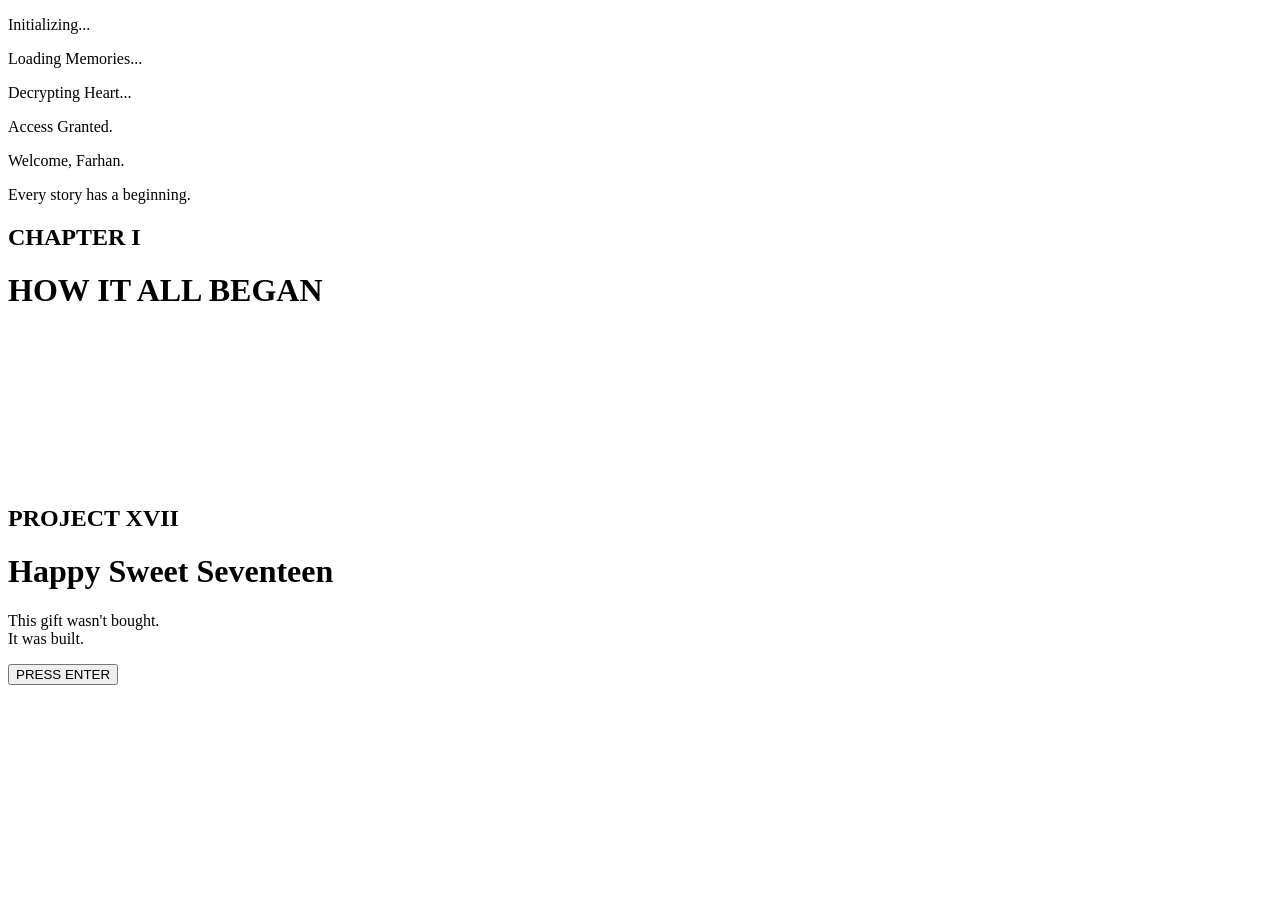
==== index.html @ cd81f5ec "Add files via upload" ====
<!DOCTYPE html>
<html lang="en">

<head>

    <meta charset="UTF-8">
    <meta name="viewport" content="width=device-width, initial-scale=1.0">

    <title>PROJECT XVII | For Farhan</title>

    <link rel="icon" href="favicon.ico">

    <!-- CSS -->
    <link rel="stylesheet" href="../css/style.css">
    <link rel="stylesheet" href="../css/loading.css">
    <link rel="stylesheet" href="../css/animations.css">
    <link rel="stylesheet" href="../css/responsive.css">

</head>

<body>

    <!-- ========================= -->
    <!-- LOADING SCREEN -->
    <!-- ========================= -->

    <div id="loading-screen">

        <div class="terminal">

            <p class="line">Initializing...</p>
            <p class="line">Loading Memories...</p>
            <p class="line">Decrypting Heart...</p>
            <p class="line">Access Granted.</p>
            <p class="line welcome">Welcome, Farhan.</p>

        </div>

    </div>

    <!-- ========================= -->
    <!-- TRANSITION SCREEN -->
    <!-- ========================= -->

    <div id="transition-screen">

        <div class="chapter-content">

            <p>Every story has a beginning.</p>

            <h2>CHAPTER I</h2>

            <h1>HOW IT ALL BEGAN</h1>

        </div>

    </div>

    <!-- ========================= -->
    <!-- LANDING PAGE -->
    <!-- ========================= -->

<main id="landing-page">

    <!-- Background Canvas -->
    <canvas id="particles"></canvas>

    <!-- Glow Background -->
    <div class="bg-glow"></div>

    <!-- Gradient Overlay -->
    <div class="overlay"></div>

    <!-- Content -->
    <div class="content">

        <h2>PROJECT XVII</h2>

        <h1>Happy Sweet Seventeen</h1>

        <p>
            This gift wasn't bought.
            <br>
            It was built.
        </p>

        <button id="enterBtn">

            <span></span>

            PRESS ENTER

        </button>

    </div>

</main>


    <div id="cursor"></div>
    <div id="cursor-glow"></div>

    <!-- JavaScript -->
    <script src="../js/loading.js"></script>
    <script src="../js/main.js"></script>
    <script src="../js/particles.js"></script>
    <script src="js/cursor.js"></script>
    
</body>

</html>
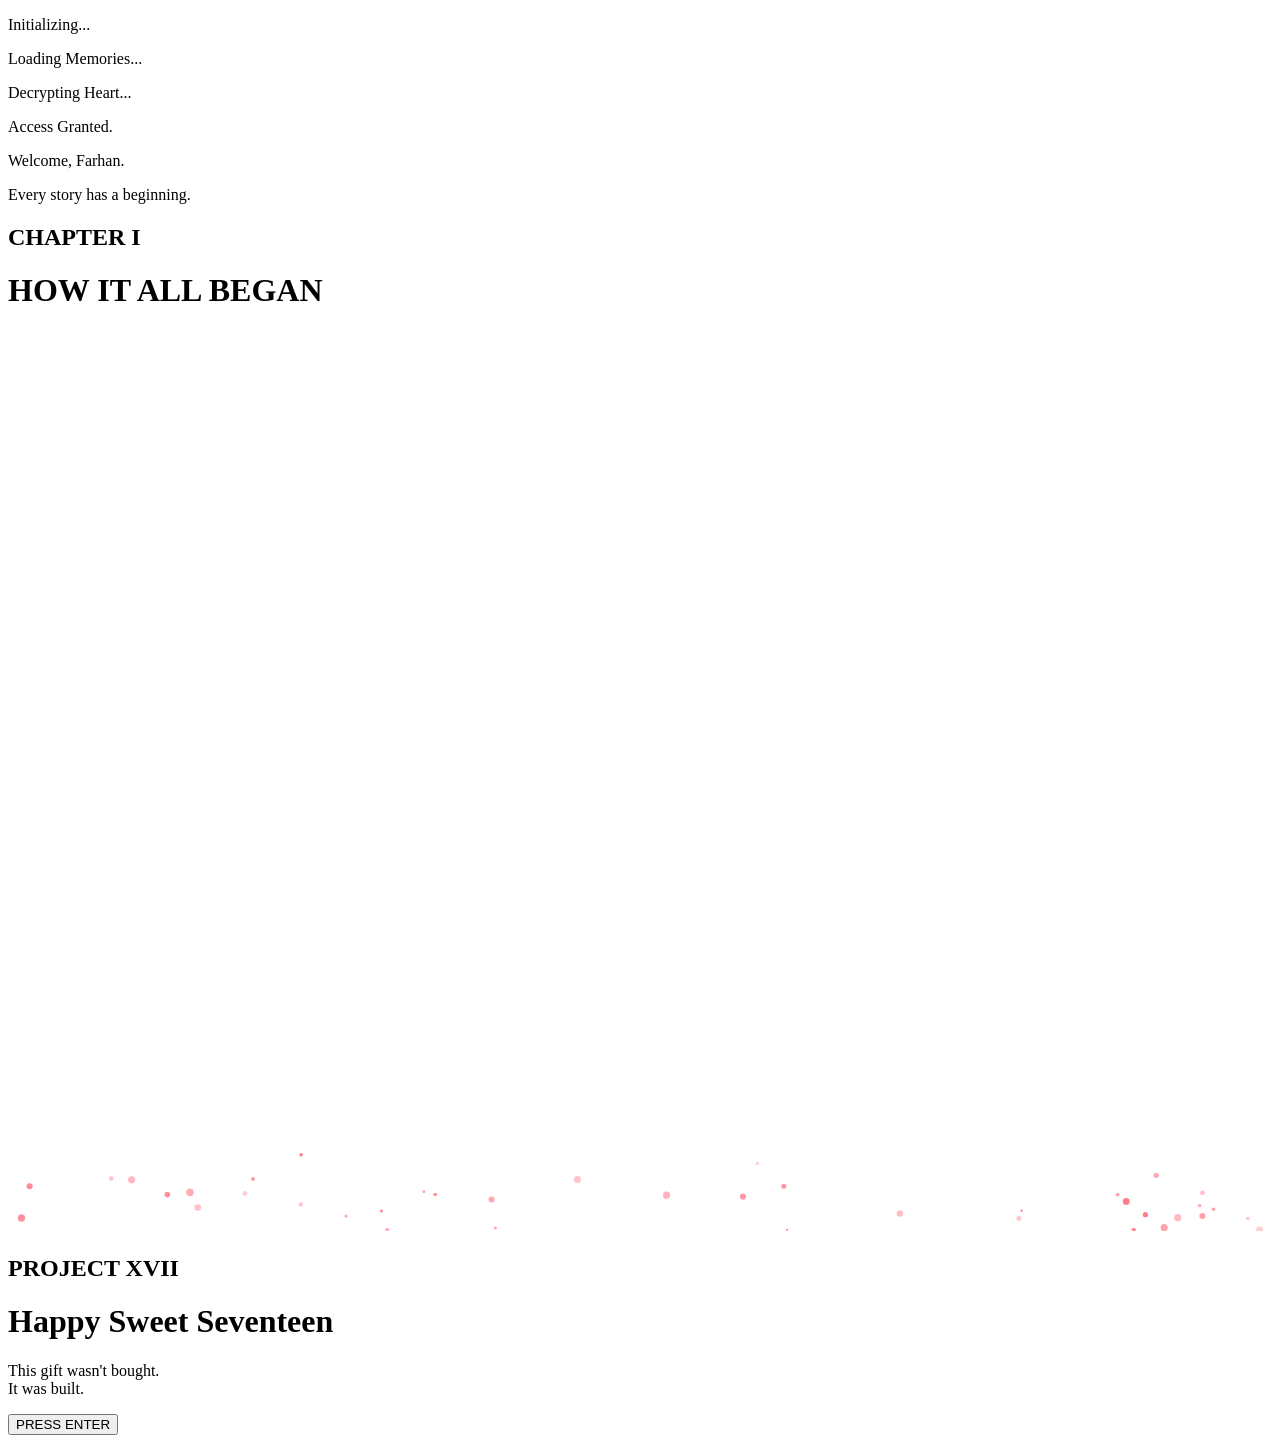
==== commit 8e5f8c4a: "Update index.html" ====
--- a/index.html
+++ b/index.html
@@ -11,10 +11,10 @@
     <link rel="icon" href="favicon.ico">
 
     <!-- CSS -->
-    <link rel="stylesheet" href="../css/style.css">
-    <link rel="stylesheet" href="../css/loading.css">
-    <link rel="stylesheet" href="../css/animations.css">
-    <link rel="stylesheet" href="../css/responsive.css">
+    <link rel="stylesheet" href="css/style.css">
+    <link rel="stylesheet" href="css/loading.css">
+    <link rel="stylesheet" href="css/animations.css">
+    <link rel="stylesheet" href="css/responsive.css">
 
 </head>
 
@@ -101,11 +101,11 @@
     <div id="cursor-glow"></div>
 
     <!-- JavaScript -->
-    <script src="../js/loading.js"></script>
-    <script src="../js/main.js"></script>
-    <script src="../js/particles.js"></script>
+    <script src="js/loading.js"></script>
+    <script src="js/main.js"></script>
+    <script src="js/particles.js"></script>
     <script src="js/cursor.js"></script>
     
 </body>
 
-</html>+</html>
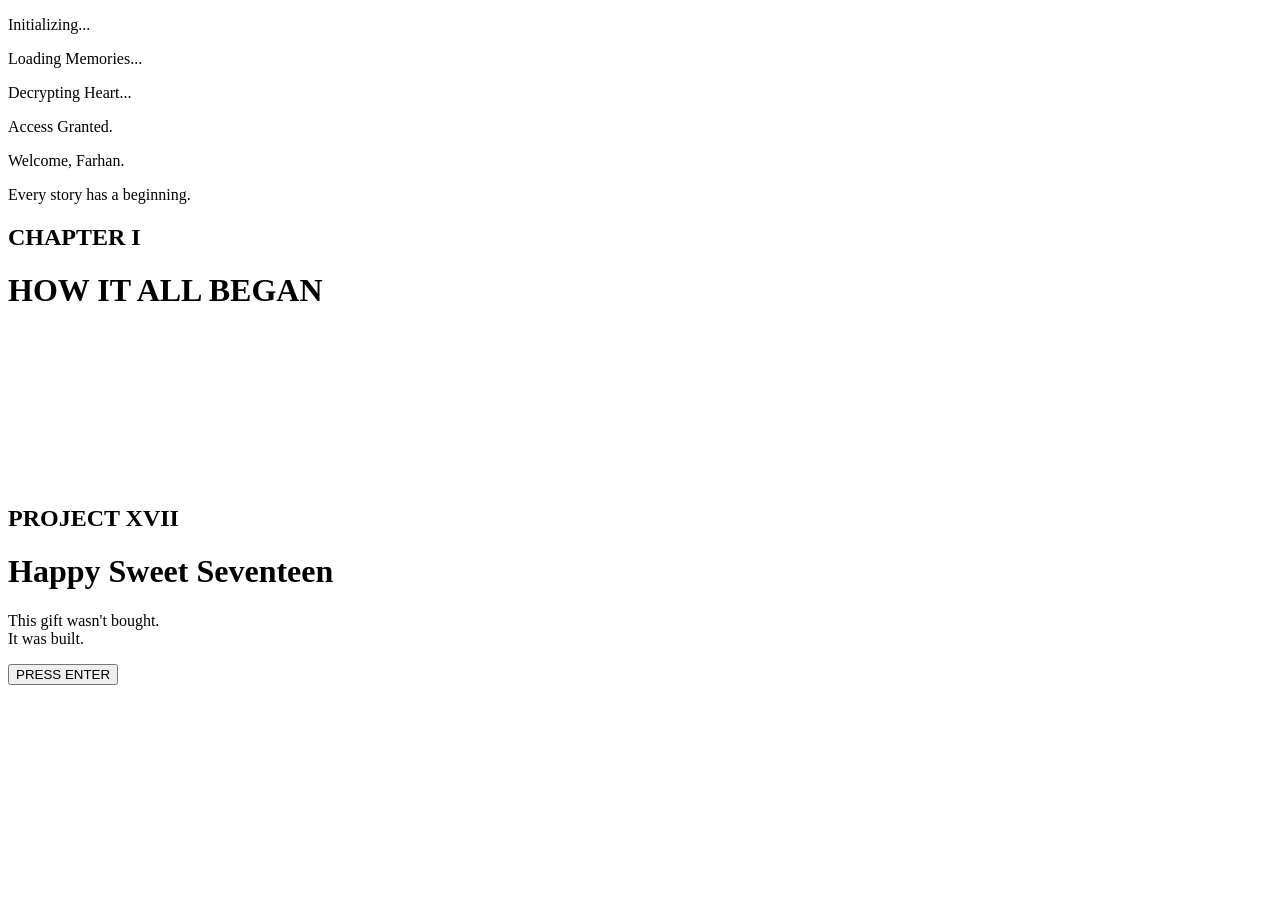
==== commit 6e137747: "Add files via upload" ====
--- a/index.html
+++ b/index.html
@@ -11,10 +11,10 @@
     <link rel="icon" href="favicon.ico">
 
     <!-- CSS -->
-    <link rel="stylesheet" href="css/style.css">
-    <link rel="stylesheet" href="css/loading.css">
-    <link rel="stylesheet" href="css/animations.css">
-    <link rel="stylesheet" href="css/responsive.css">
+    <link rel="stylesheet" href="../css/style.css">
+    <link rel="stylesheet" href="../css/loading.css">
+    <link rel="stylesheet" href="../css/animations.css">
+    <link rel="stylesheet" href="../css/responsive.css">
 
 </head>
 
@@ -101,11 +101,11 @@
     <div id="cursor-glow"></div>
 
     <!-- JavaScript -->
-    <script src="js/loading.js"></script>
-    <script src="js/main.js"></script>
-    <script src="js/particles.js"></script>
+    <script src="../js/loading.js"></script>
+    <script src="../js/main.js"></script>
+    <script src="../js/particles.js"></script>
     <script src="js/cursor.js"></script>
     
 </body>
 
-</html>
+</html>
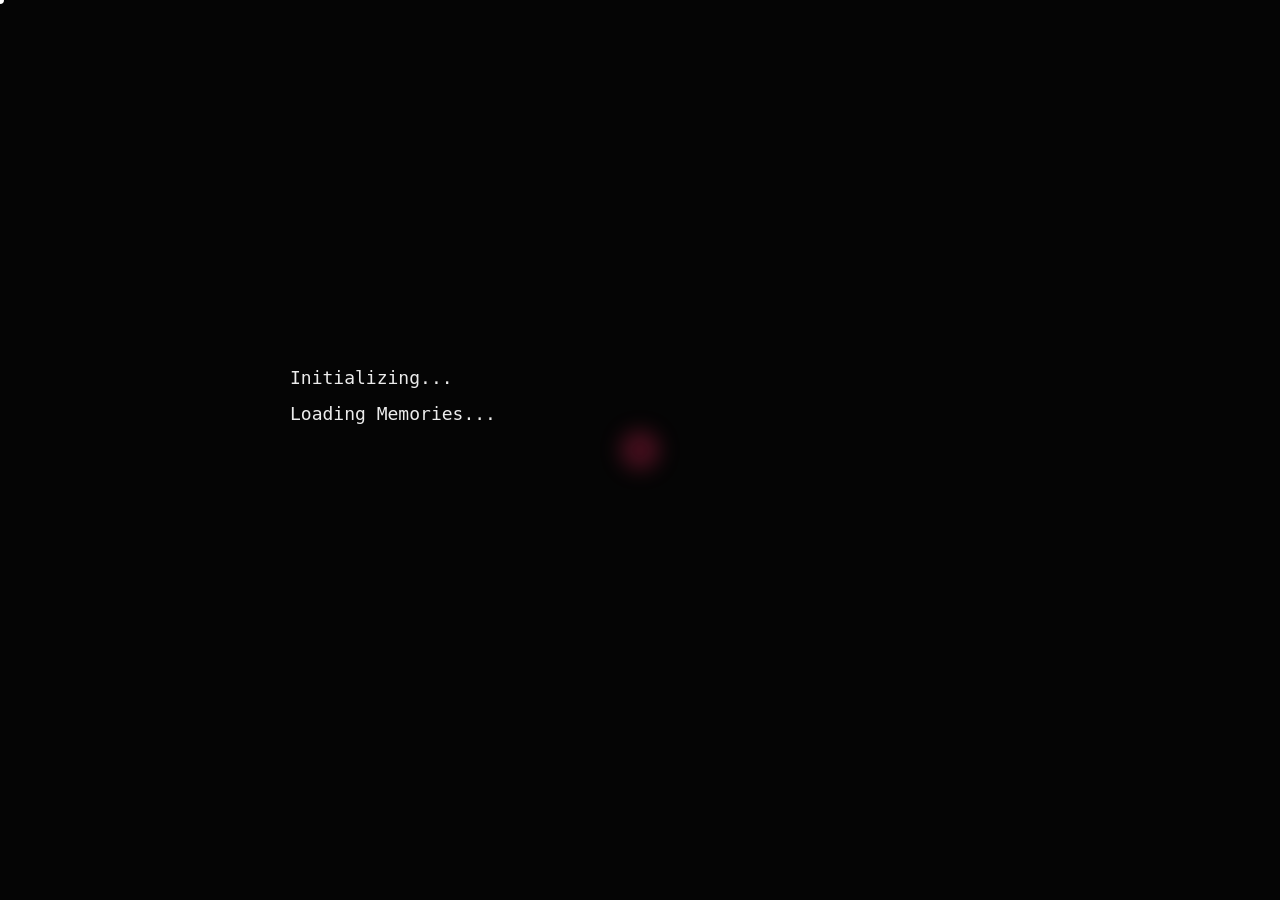
==== commit fa43d54a: "Update index.html" ====
--- a/index.html
+++ b/index.html
@@ -11,10 +11,10 @@
     <link rel="icon" href="favicon.ico">
 
     <!-- CSS -->
-    <link rel="stylesheet" href="../css/style.css">
-    <link rel="stylesheet" href="../css/loading.css">
-    <link rel="stylesheet" href="../css/animations.css">
-    <link rel="stylesheet" href="../css/responsive.css">
+    <link rel="stylesheet" href="css/style.css">
+    <link rel="stylesheet" href="css/loading.css">
+    <link rel="stylesheet" href="css/animations.css">
+    <link rel="stylesheet" href="css/responsive.css">
 
 </head>
 
@@ -108,4 +108,4 @@
     
 </body>
 
-</html>+</html>
--- a/css/style.css
+++ b/css/style.css
@@ -0,0 +1,1344 @@
+/* ========================= */
+/* GOOGLE FONT */
+/* ========================= */
+
+@import url('https://fonts.googleapis.com/css2?family=Bebas+Neue&family=JetBrains+Mono:wght@400;700&family=Poppins:wght@300;400;600&display=swap');
+
+/* ========================= */
+/* RESET */
+/* ========================= */
+
+*{
+    margin:0;
+    padding:0;
+    box-sizing:border-box;
+}
+
+html{
+    scroll-behavior:smooth;
+}
+
+body{
+    background:#050505;
+    color:white;
+    overflow-x:hidden;
+    overflow-y:auto;
+}
+
+/* ========================= */
+/* LANDING PAGE */
+/* ========================= */
+
+#landing-page{
+
+    position:relative;
+
+    width:100%;
+    height:100vh;
+
+    display:flex;
+    justify-content:center;
+    align-items:center;
+
+    overflow:hidden;
+
+}
+
+/* Overlay */
+
+.overlay{
+    position:absolute;
+    inset:0;
+
+    background:
+    linear-gradient(rgba(0,0,0,.2),rgba(0,0,0,.75));
+
+    z-index:1;
+}
+
+/* Content */
+
+.content{
+    position:relative;
+    z-index:2;
+
+    display:flex;
+    flex-direction:column;
+    justify-content:center;
+    align-items:center;
+
+    text-align:center;
+
+    width:100%;
+    height:100%;
+
+    padding:20px;
+}
+
+.content h2{
+
+    font-family:'JetBrains Mono',monospace;
+
+    color:#ff2e63;
+
+    letter-spacing:8px;
+
+    margin-bottom:20px;
+
+    font-size:18px;
+}
+
+.content h1{
+
+    font-family:'Bebas Neue',sans-serif;
+
+    font-size:90px;
+
+    letter-spacing:5px;
+
+    margin-bottom:15px;
+}
+
+.content p{
+
+    color:#cfcfcf;
+
+    font-size:18px;
+
+    line-height:1.8;
+
+    margin-bottom:45px;
+}
+
+/* ========================= */
+/* ENTER BUTTON */
+/* ========================= */
+
+#enterBtn{
+
+    position:relative;
+
+    overflow:hidden;
+
+    padding:18px 65px;
+
+    background:transparent;
+
+    color:white;
+
+    border:2px solid #FF2E63;
+
+    cursor:pointer;
+
+    letter-spacing:6px;
+
+    font-family:'JetBrains Mono',monospace;
+
+    transition:.35s;
+
+}
+
+#enterBtn span{
+
+    position:absolute;
+
+    left:-120%;
+
+    top:0;
+
+    width:60%;
+
+    height:100%;
+
+    background:
+
+    linear-gradient(
+    90deg,
+    transparent,
+    rgba(255,255,255,.5),
+    transparent);
+
+    transform:skewX(-30deg);
+
+}
+
+#enterBtn:hover{
+
+    transform:translateY(-4px);
+
+    box-shadow:
+
+    0 0 20px #FF2E63,
+
+    0 0 60px #FF2E63;
+
+}
+
+#enterBtn:hover span{
+
+    left:180%;
+
+    transition:.8s;
+
+}
+
+/* ========================= */
+/* BACKGROUND GLOW */
+/* ========================= */
+
+.bg-glow{
+
+    position:absolute;
+
+    top:50%;
+    left:50%;
+
+    width:700px;
+    height:700px;
+
+    transform:translate(-50%,-50%);
+
+    border-radius:50%;
+
+    background:radial-gradient(
+        circle,
+        rgba(255,46,99,.18),
+        transparent 70%
+    );
+
+    filter:blur(80px);
+
+    z-index:0;
+
+    animation:glowMove 12s ease-in-out infinite;
+}
+
+#particles{
+    position: absolute;
+    inset: 0;
+
+    width: 100%;
+    height: 100%;
+
+    z-index: 0;
+
+    pointer-events: none;
+
+    display: block;
+}
+
+/* ========================= */
+/* CUSTOM CURSOR */
+/* ========================= */
+
+@media (pointer: fine) {
+    body {
+        cursor: none;
+    }
+}
+
+#cursor{
+    position: fixed;
+    top: 0;
+    left: 0;
+
+    width: 8px;
+    height: 8px;
+
+    background: white;
+
+    border-radius: 50%;
+
+    pointer-events: none;
+
+    z-index: 999999;
+
+    transform: translate(-50%, -50%);
+}
+
+#cursor-glow{
+    position: fixed;
+    top: 0;
+    left: 0;
+
+    width: 40px;
+    height: 40px;
+
+    border-radius: 50%;
+
+    background: rgba(255,46,99,.25);
+
+    filter: blur(10px);
+
+    pointer-events: none;
+
+    z-index: 999998;
+
+    transform: translate(-50%, -50%);
+}
+
+/* ========================= */
+/* TRANSITION SCREEN */
+/* ========================= */
+
+#transition-screen{
+
+    position:fixed;
+    inset:0;
+
+    background:#000;
+
+    display:flex;
+    justify-content:center;
+    align-items:center;
+
+    opacity:0;
+    visibility:hidden;
+
+    transition:opacity .8s ease;
+
+    z-index:9999;
+
+}
+
+#transition-screen.active{
+
+    opacity:1;
+    visibility:visible;
+
+}
+
+.chapter-content{
+
+    text-align:center;
+
+    opacity:0;
+
+    transform:translateY(30px);
+
+    transition:all .8s ease;
+
+}
+
+#transition-screen.active .chapter-content{
+
+    opacity:1;
+
+    transform:translateY(0);
+
+}
+
+.chapter-content p{
+
+    color:#bbbbbb;
+
+    font-style:italic;
+
+    margin-bottom:18px;
+
+    letter-spacing:2px;
+
+}
+
+.chapter-content h2{
+
+    font-family:'JetBrains Mono', monospace;
+
+    color:#ff2e63;
+
+    letter-spacing:8px;
+
+    margin-bottom:18px;
+
+}
+
+.chapter-content h1{
+
+    font-family:'Bebas Neue', sans-serif;
+
+    font-size:72px;
+
+    letter-spacing:5px;
+
+}
+
+#landing-page.fade-out{
+
+    opacity:0;
+
+    transform:scale(.98);
+
+    transition:all .8s ease;
+
+}
+
+/* ========================= */
+/* CHAPTER INTRO */
+/* ========================= */
+
+#chapter-intro{
+
+    width:100%;
+    height:100vh;
+
+    background:#050505;
+
+    display:flex;
+    justify-content:center;
+    align-items:center;
+
+    text-align:center;
+
+    overflow:hidden;
+}
+
+.intro-text{
+
+    opacity:0;
+
+    transform:translateY(40px);
+
+    animation:introFade 2s forwards;
+}
+
+.intro-text p{
+
+    color:#bdbdbd;
+
+    font-style:italic;
+
+    margin-bottom:20px;
+
+    letter-spacing:2px;
+}
+
+.intro-text h1{
+
+    font-family:'JetBrains Mono', monospace;
+
+    color:#ff2e63;
+
+    letter-spacing:10px;
+
+    margin-bottom:20px;
+}
+
+.intro-text h2{
+
+    font-family:'Bebas Neue', sans-serif;
+
+    font-size:70px;
+
+    letter-spacing:4px;
+}
+
+/* ========================= */
+/* CHAPTER INTRO */
+/* ========================= */
+
+#chapter-intro{
+
+    min-height:100vh;
+
+    display:flex;
+    justify-content:center;
+    align-items:center;
+
+    text-align:center;
+
+    background:#050505;
+
+    position:relative;
+}
+
+.intro-text{
+
+    max-width:900px;
+
+    padding:30px;
+
+}
+
+.small{
+
+    color:#999;
+
+    font-size:18px;
+
+    letter-spacing:2px;
+
+    margin-bottom:25px;
+}
+
+#chapter-intro h1{
+
+    font-family:'Bebas Neue';
+
+    font-size:120px;
+
+    letter-spacing:6px;
+
+    color:white;
+
+    margin-bottom:15px;
+}
+
+#chapter-intro h2{
+
+    font-family:'JetBrains Mono';
+
+    color:#ff2e63;
+
+    letter-spacing:6px;
+
+    font-size:20px;
+}
+
+
+.scroll-indicator{
+
+    margin-top:90px;
+
+    display:flex;
+
+    flex-direction:column;
+
+    align-items:center;
+
+    gap:10px;
+
+    animation:floatArrow 2s infinite;
+}
+
+.scroll-indicator span{
+
+    width:2px;
+
+    height:50px;
+
+    background:#ff2e63;
+}
+
+.scroll-indicator p{
+
+    font-size:12px;
+
+    letter-spacing:5px;
+
+    color:#888;
+}
+
+/* ========================= */
+/* TIMELINE */
+/* ========================= */
+
+#timeline{
+
+    position:relative;
+
+    width:100%;
+
+    max-width:1100px;
+
+    margin:auto;
+
+    padding:150px 0;
+}
+
+.timeline-line{
+
+    position:absolute;
+
+    left:50%;
+
+    top:0;
+
+    transform:translateX(-50%);
+
+    width:4px;
+
+    height:100%;
+
+    background:#222;
+}
+
+.memory-card{
+
+    width:50%;
+
+    position:relative;
+
+    margin:120px 0;
+}
+
+.memory-card.left{
+
+    left:0;
+
+    padding-right:80px;
+
+    text-align:right;
+}
+
+.memory-card.right{
+
+    left:50%;
+
+    padding-left:80px;
+
+    text-align:left;
+}
+
+.memory-dot{
+
+    position:absolute;
+
+    top:18px;
+
+    width:18px;
+
+    height:18px;
+
+    border-radius:50%;
+
+    background:#ff2e63;
+
+    box-shadow:0 0 20px #ff2e63;
+}
+
+.left .memory-dot{
+
+    right:-9px;
+}
+
+.right .memory-dot{
+
+    left:-9px;
+}
+
+.memory-content{
+
+    background:#111;
+
+    border:1px solid #333;
+
+    padding:30px;
+
+    border-radius:15px;
+
+    transition:.4s;
+}
+
+.memory-content:hover{
+
+    transform:
+
+        translateY(-10px)
+
+        scale(1.03);
+
+    border-color:#ff2e63;
+
+    box-shadow:
+
+        0 0 35px rgba(255,46,99,.45);
+
+}
+
+.date{
+
+    color:#ff2e63;
+
+    font-family:'JetBrains Mono';
+
+    font-size:14px;
+
+    letter-spacing:2px;
+}
+
+.memory-content h3{
+
+    margin:15px 0;
+
+    font-size:32px;
+
+    font-family:'Bebas Neue';
+
+    letter-spacing:2px;
+}
+
+.memory-content p{
+
+    color:#bfbfbf;
+
+    line-height:1.8;
+}
+
+/* ========================= */
+/* SCROLL REVEAL */
+/* ========================= */
+
+.memory-card{
+
+    opacity:0;
+
+    transition:
+    opacity .8s ease,
+    transform .8s ease;
+
+}
+
+.memory-card.left{
+
+    transform:translateX(-100px);
+
+}
+
+.memory-card.right{
+
+    transform:translateX(100px);
+
+}
+
+.memory-card.show{
+
+    opacity:1;
+
+    transform:translateX(0);
+
+}
+
+/* ========================= */
+/* GALLERY INTRO */
+/* ========================= */
+
+#gallery-intro{
+
+    height:100vh;
+
+    display:flex;
+
+    justify-content:center;
+
+    align-items:center;
+
+    text-align:center;
+
+    background:#050505;
+
+}
+
+.gallery-title p{
+
+    color:#999;
+
+    margin-bottom:20px;
+
+    letter-spacing:2px;
+
+}
+
+.gallery-title h1{
+
+    font-family:'Bebas Neue';
+
+    font-size:110px;
+
+    color:white;
+
+}
+
+.gallery-title h2{
+
+    color:#ff2e63;
+
+    letter-spacing:5px;
+
+    font-family:'JetBrains Mono';
+
+}
+
+.next-section{
+
+    display:flex;
+
+    justify-content:center;
+
+    margin:120px 0;
+
+}
+
+#nextGallery{
+
+    background:transparent;
+
+    color:white;
+
+    border:2px solid #ff2e63;
+
+    padding:18px 55px;
+
+    font-family:'JetBrains Mono';
+
+    letter-spacing:4px;
+
+    cursor:pointer;
+
+    transition:.4s;
+
+}
+
+#nextGallery:hover{
+
+    background:#ff2e63;
+
+    transform:translateY(-5px);
+
+    box-shadow:0 0 25px #ff2e63;
+
+}
+
+/* ACTIVE MEMORY */
+
+.memory-dot{
+
+    transition:.4s;
+
+}
+
+.memory-card.show .memory-dot{
+
+    transform:scale(1.6);
+
+    background:#fab2c4;
+
+    box-shadow:
+
+        0 0 10px #fab2c4,
+
+        0 0 25px #fab2c4,
+
+        0 0 50px #fab2c4;
+
+}
+
+.memory-card.show .memory-content{
+
+    border-color:#d8b9c1;
+
+    box-shadow:
+
+        0 0 30px rgba(255,46,99,.25);
+
+}
+
+.stars{
+
+    position:fixed;
+
+    inset:0;
+
+    background-image:
+
+        radial-gradient(white 1px, transparent 1px);
+
+    background-size:80px 80px;
+
+    opacity:.08;
+
+    pointer-events:none;
+
+    animation:starsMove 50s linear infinite;
+
+}
+
+#progress-bar{
+
+    position:fixed;
+
+    top:0;
+    left:0;
+
+    width:0%;
+
+    height:4px;
+
+    background:#e4b5c1;
+
+    z-index:99999;
+
+    box-shadow:0 0 15px #e4b5c1;
+
+}
+
+#gallery-container{
+
+    min-height:100vh;
+
+    display:flex;
+
+    justify-content:center;
+
+    align-items:center;
+
+    gap:50px;
+
+    flex-wrap:wrap;
+
+    padding:120px;
+
+}
+
+.polaroid{
+
+    width:300px;
+    height:600px;
+
+    perspective:1000px;
+
+    background:white;
+
+    padding:12px 12px 60px;
+
+    border-radius:4px;
+
+    box-shadow:
+
+        0 15px 40px rgba(95, 85, 85, 0.45);
+
+    transition:.45s;
+
+    cursor:pointer;
+
+}
+
+.polaroid img{
+
+    width:100%;
+
+    height:300px;
+
+    object-fit:cover;
+
+}
+
+.polaroid p{
+
+    color:#6c6565;
+
+    text-align:center;
+
+    margin-top:18px;
+
+    font-family:'JetBrains Mono';
+
+}
+
+.polaroid:nth-child(1){
+
+    transform:rotate(-8deg);
+
+}
+
+.polaroid:nth-child(2){
+
+    transform:rotate(7deg);
+
+}
+
+.polaroid:nth-child(3){
+
+    transform:rotate(-4deg);
+
+}
+
+.polaroid:nth-child(4){
+
+    transform:rotate(9deg);
+
+}
+
+.polaroid:hover{
+
+    transform:
+
+        scale(1.08)
+
+        rotate(0deg);
+
+    z-index:100;
+
+}
+
+.polaroid-inner{
+
+    width:100%;
+    height:100%;
+
+    position:relative;
+
+    transform-style:preserve-3d;
+
+    transition:0.8s;
+
+}
+
+.polaroid.flip .polaroid-inner{
+
+    transform:rotateY(180deg);
+
+}
+
+.polaroid-front,
+.polaroid-back{
+
+    position:absolute;
+
+    inset:0;
+
+    backface-visibility:hidden;
+
+    border-radius:6px;
+
+}
+
+.polaroid-back{
+
+    background:#151515;
+
+    color:white;
+
+    border:2px solid #f58ea8;
+
+    transform:rotateY(180deg);
+
+    display:flex;
+
+    flex-direction:column;
+
+    justify-content:center;
+
+    align-items:center;
+
+    padding:25px;
+
+    text-align:center;
+
+}
+
+/* ========================= */
+/* GALLERY END */
+/* ========================= */
+
+#gallery-end{
+
+    min-height:100vh;
+
+    display:flex;
+    flex-direction:column;
+
+    justify-content:center;
+    align-items:center;
+
+    text-align:center;
+
+    gap:40px;
+
+    background:#050505;
+
+}
+
+#gallery-end p{
+
+    color:#dcdcdc;
+
+    font-size:24px;
+
+    line-height:2;
+
+}
+
+#nextLittle{
+
+    padding:18px 60px;
+
+    background:transparent;
+
+    color:white;
+
+    border:2px solid #ff2e63;
+
+    font-family:'JetBrains Mono';
+
+    letter-spacing:3px;
+
+    cursor:pointer;
+
+    transition:.35s;
+
+}
+
+#nextLittle:hover{
+
+    background:#ff2e63;
+
+    transform:translateY(-5px);
+
+    box-shadow:0 0 25px #ff2e63;
+
+}
+
+
+/* ========================= */
+/* LITTLE THINGS */
+/* ========================= */
+
+.slide{
+
+    height:100vh;
+
+    display:flex;
+
+    justify-content:center;
+
+    align-items:center;
+
+    text-align:center;
+
+    padding:50px;
+
+}
+
+.slide .content{
+
+    max-width:700px;
+
+}
+
+.slide h1{
+
+    font-size:90px;
+
+    color:#ff2e63;
+
+    margin-bottom:35px;
+
+    font-family:'Bebas Neue';
+
+}
+
+.slide p{
+
+    font-size:22px;
+
+    line-height:2;
+
+    color:#ddd;
+
+}
+
+.slide{
+
+    opacity:0;
+
+    transform:translateY(80px);
+
+    transition:1s;
+
+}
+
+.slide.show{
+
+    opacity:1;
+
+    transform:translateY(0);
+
+}
+
+/* ========================= */
+/* ENDING BUTTON */
+/* ========================= */
+
+.ending{
+
+    height:100vh;
+
+    display:flex;
+
+    justify-content:center;
+
+    align-items:center;
+
+}
+
+#letterBtn{
+
+    position:relative;
+
+    overflow:hidden;
+
+    padding:20px 60px;
+
+    background:transparent;
+
+    color:white;
+
+    border:2px solid #ff2e63;
+
+    font-family:'JetBrains Mono', monospace;
+
+    font-size:16px;
+
+    letter-spacing:3px;
+
+    cursor:pointer;
+
+    transition:.4s;
+
+}
+
+#letterBtn:hover{
+
+    transform:translateY(-5px);
+
+    background:#ff2e63;
+
+    box-shadow:
+        0 0 20px #ff2e63,
+        0 0 50px rgba(255,46,99,.6);
+
+}
+
+#letterBtn span{
+
+    position:absolute;
+
+    top:0;
+    left:-120%;
+
+    width:60%;
+    height:100%;
+
+    background:linear-gradient(
+        90deg,
+        transparent,
+        rgba(255,255,255,.4),
+        transparent
+    );
+
+    transform:skewX(-30deg);
+
+}
+
+#letterBtn:hover span{
+
+    left:180%;
+
+    transition:.8s;
+
+}
+
+
+/* ========================= */
+/* LETTER PAPER */
+/* ========================= */
+
+.letter-paper{
+
+    width:90%;
+    max-width:900px;
+
+    background:#111;
+
+    border:1px solid rgba(255,255,255,.08);
+
+    border-radius:18px;
+
+    padding:60px;
+
+    box-shadow:
+        0 0 40px rgba(255,46,99,.15);
+
+}
+
+.letter-paper h1{
+
+    color:#ff2e63;
+
+    font-size:60px;
+
+    margin-bottom:40px;
+
+    font-family:'Bebas Neue';
+
+}
+
+#typing{
+
+    font-size:21px;
+
+    line-height:2;
+
+    color:#ddd;
+
+    white-space:pre-line;
+
+}
+#finale{
+
+    position:relative;
+
+    width:100%;
+    height:100vh;
+
+    overflow:hidden;
+
+    background:#050505;
+
+}
+
+.final-content{
+
+    position:absolute;
+
+    inset:0;
+
+    display:flex;
+
+    flex-direction:column;
+
+    justify-content:center;
+
+    align-items:center;
+
+    text-align:center;
+
+    z-index:5;
+
+}
+
+.final-content h1{
+
+    font-size:90px;
+
+    font-family:'Bebas Neue';
+
+}
+
+.final-content h2{
+
+    color:#ff2e63;
+
+    margin-top:20px;
+
+}
+
+.final-content p{
+
+    margin-top:35px;
+
+    font-size:24px;
+
+    color:#ddd;
+
+}
--- a/css/loading.css
+++ b/css/loading.css
@@ -0,0 +1,61 @@
+/* ========================= */
+/* LOADING SCREEN */
+/* ========================= */
+
+#loading-screen{
+    position:fixed;
+    inset:0;
+
+    background:#050505;
+
+    display:flex;
+    justify-content:center;
+    align-items:center;
+
+    z-index:9999;
+
+    transition:opacity 1s ease,
+               visibility 1s ease;
+}
+
+/* Saat loading selesai */
+
+#loading-screen.hide{
+    opacity:0;
+    visibility:hidden;
+}
+
+/* Terminal */
+
+.terminal{
+
+    width:min(700px,90%);
+
+    font-family:'JetBrains Mono', monospace;
+
+    color:#ECECEC;
+
+    font-size:18px;
+
+    line-height:2;
+
+}
+
+/* Setiap baris */
+
+.line{
+
+    opacity:0;
+
+    transform:translateY(10px);
+
+}
+
+/* Welcome */
+
+.welcome{
+
+    color:#FF2E63;
+
+    font-weight:bold;
+}
--- a/css/animations.css
+++ b/css/animations.css
@@ -0,0 +1,149 @@
+/* ========================= */
+/* GLOW ANIMATION */
+/* ========================= */
+
+@keyframes glowMove{
+
+    0%{
+
+        transform:
+        translate(-180px,-120px)
+        scale(1);
+
+    }
+
+    25%{
+
+        transform:
+        translate(180px,-80px)
+        scale(1.15);
+
+    }
+
+    50%{
+
+        transform:
+        translate(100px,150px)
+        scale(.95);
+
+    }
+
+    75%{
+
+        transform:
+        translate(-150px,100px)
+        scale(1.1);
+
+    }
+
+    100%{
+
+        transform:
+        translate(-180px,-120px)
+        scale(1);
+
+    }
+
+}
+
+@keyframes introFade{
+
+    from{
+
+        opacity:0;
+        transform:translateY(40px);
+
+    }
+
+    to{
+
+        opacity:1;
+        transform:translateY(0);
+
+    }
+
+}
+
+@keyframes floatArrow{
+
+    0%{
+
+        transform:translateY(0);
+
+    }
+
+    50%{
+
+        transform:translateY(10px);
+
+    }
+
+    100%{
+
+        transform:translateY(0);
+
+    }
+
+}
+
+body{
+
+    transition:opacity .7s ease;
+
+}
+
+body.fade-out{
+
+    opacity:0;
+
+}
+
+@keyframes starsMove{
+
+    from{
+
+        transform:translateY(0);
+
+    }
+
+    to{
+
+        transform:translateY(-300px);
+
+    }
+
+}
+
+body{
+
+    transition:opacity .7s ease;
+
+}
+
+body.fade-out{
+
+    opacity:0;
+
+}
+
+.fade-out{
+
+    animation:fadeOut 1s forwards;
+
+}
+
+@keyframes fadeOut{
+
+    from{
+
+        opacity:1;
+
+    }
+
+    to{
+
+        opacity:0;
+
+    }
+
+}
